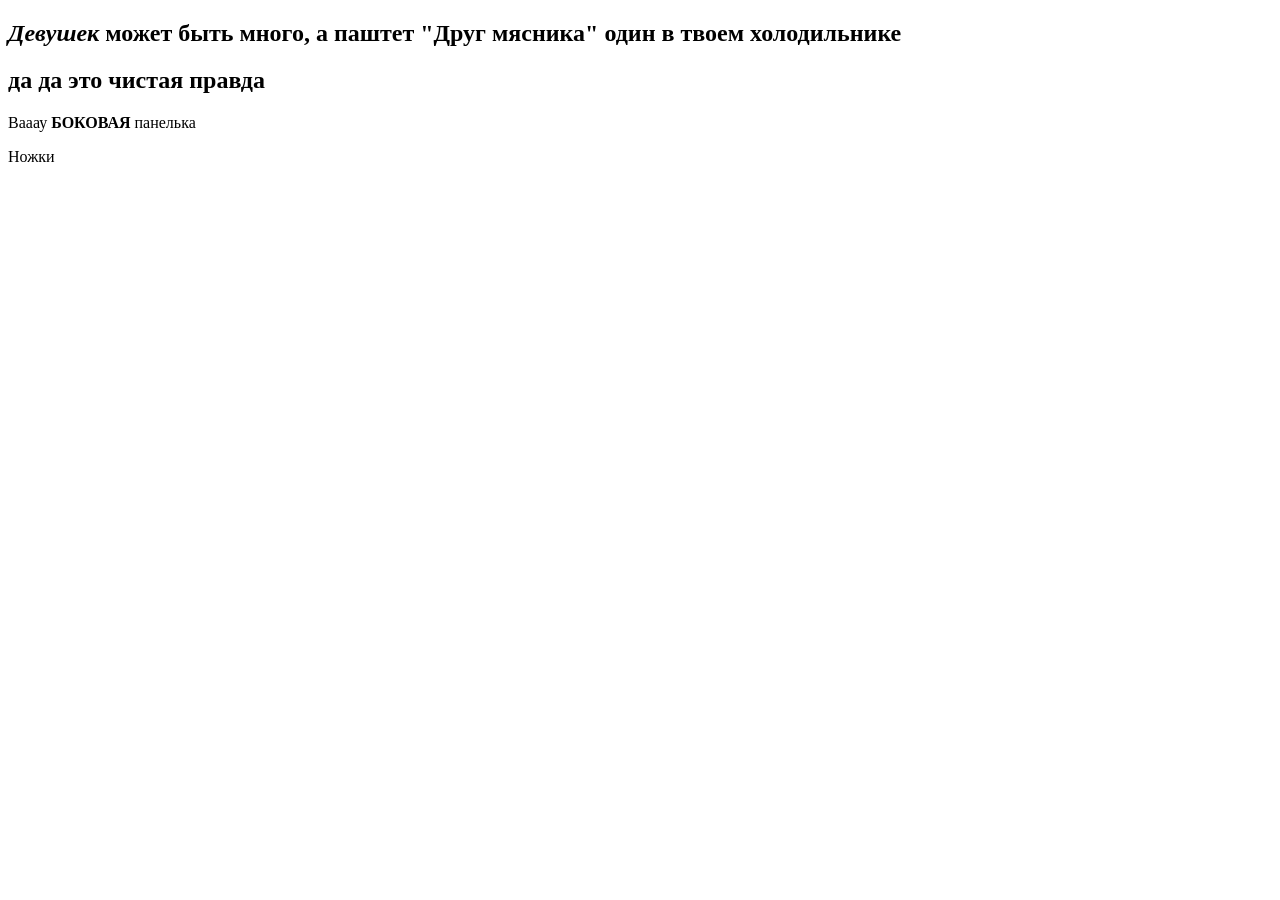
==== index.html @ 36c932bc "3lesson" ====
<!DOCTYPE html>
<html lang="en">
<head>
    <meta charset = "UTF-8">
    <meta name = "viewport" content="width = device-width , initial-scale=1.0">
    <meta name="description" content = "Паштет свинной - на вашем столе главная закуска. Купить спб недорого">
    <title>паштэт</title>
</head>
<body>
    <header>
        <nav></nav>
        <section></section>
    </header>
    
    <main>
        <section>
            <h1> <em>Девушек</em> может быть много, а паштет "Друг мясника" один в твоем холодильнике</h1>
            <h2>да да это чистая правда</h2>
        </section>
    </main>
    <aside>
        <section>
            <p>Вааау <strong>БОКОВАЯ</strong> панелька</p> 
        </section>
    </aside>
    <footer>
        <section>
            <p>Ножки</p>
        </section>
    </footer>
</body>
</html>
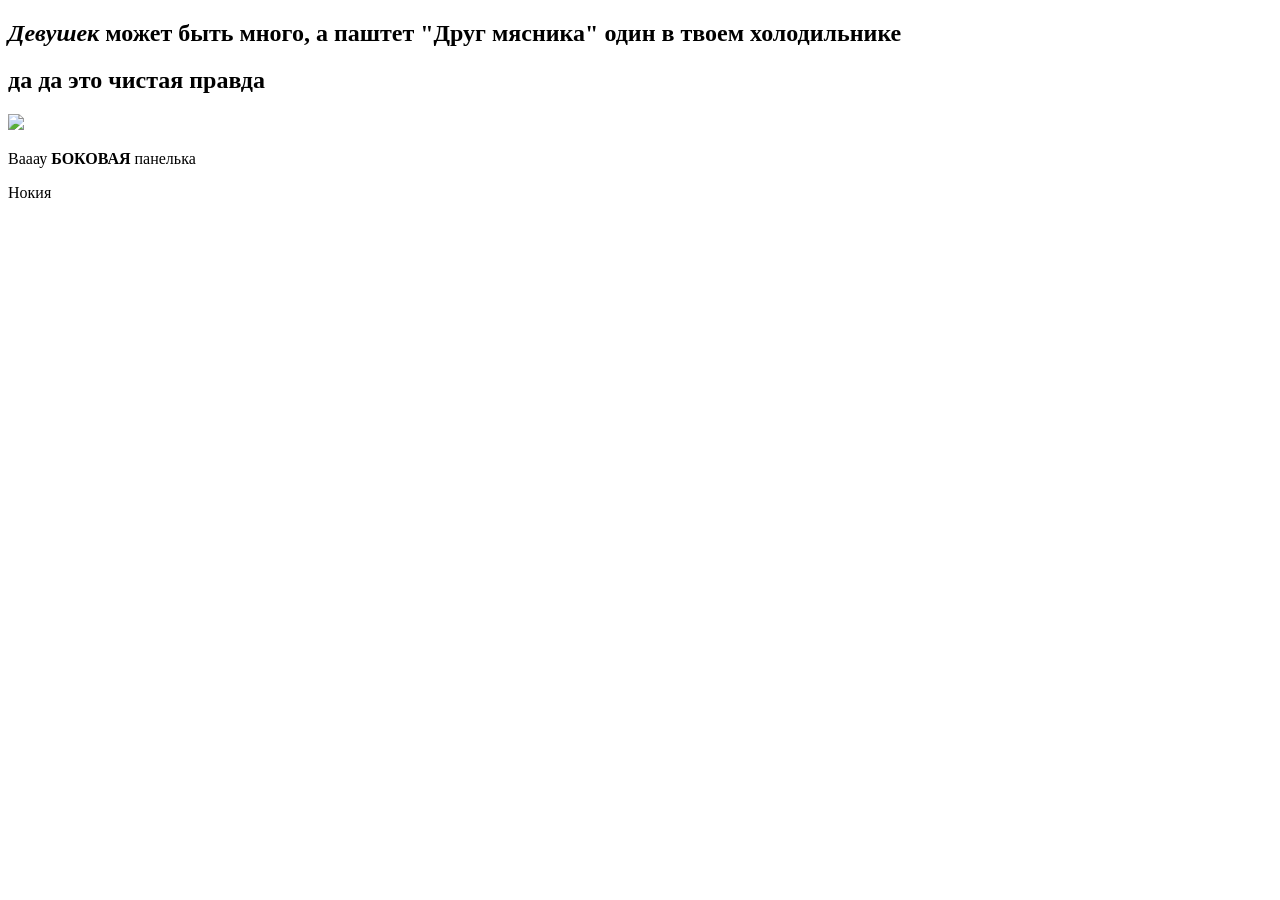
==== commit c361bdcf: "img add" ====
--- a/index.html
+++ b/index.html
@@ -16,6 +16,9 @@
         <section>
             <h1> <em>Девушек</em> может быть много, а паштет "Друг мясника" один в твоем холодильнике</h1>
             <h2>да да это чистая правда</h2>
+            <div>
+                <div><img src = "https://ktavto.ru/uploadedFiles/images/%D0%BA%D0%BE%D0%BD%D1%82%D0%B0%D0%BA%D1%82%D1%8B/noroot.png"></div>
+            </div>
         </section>
     </main>
     <aside>
@@ -25,7 +28,7 @@
     </aside>
     <footer>
         <section>
-            <p>Ножки</p>
+            <p>Нокия</p>
         </section>
     </footer>
 </body>
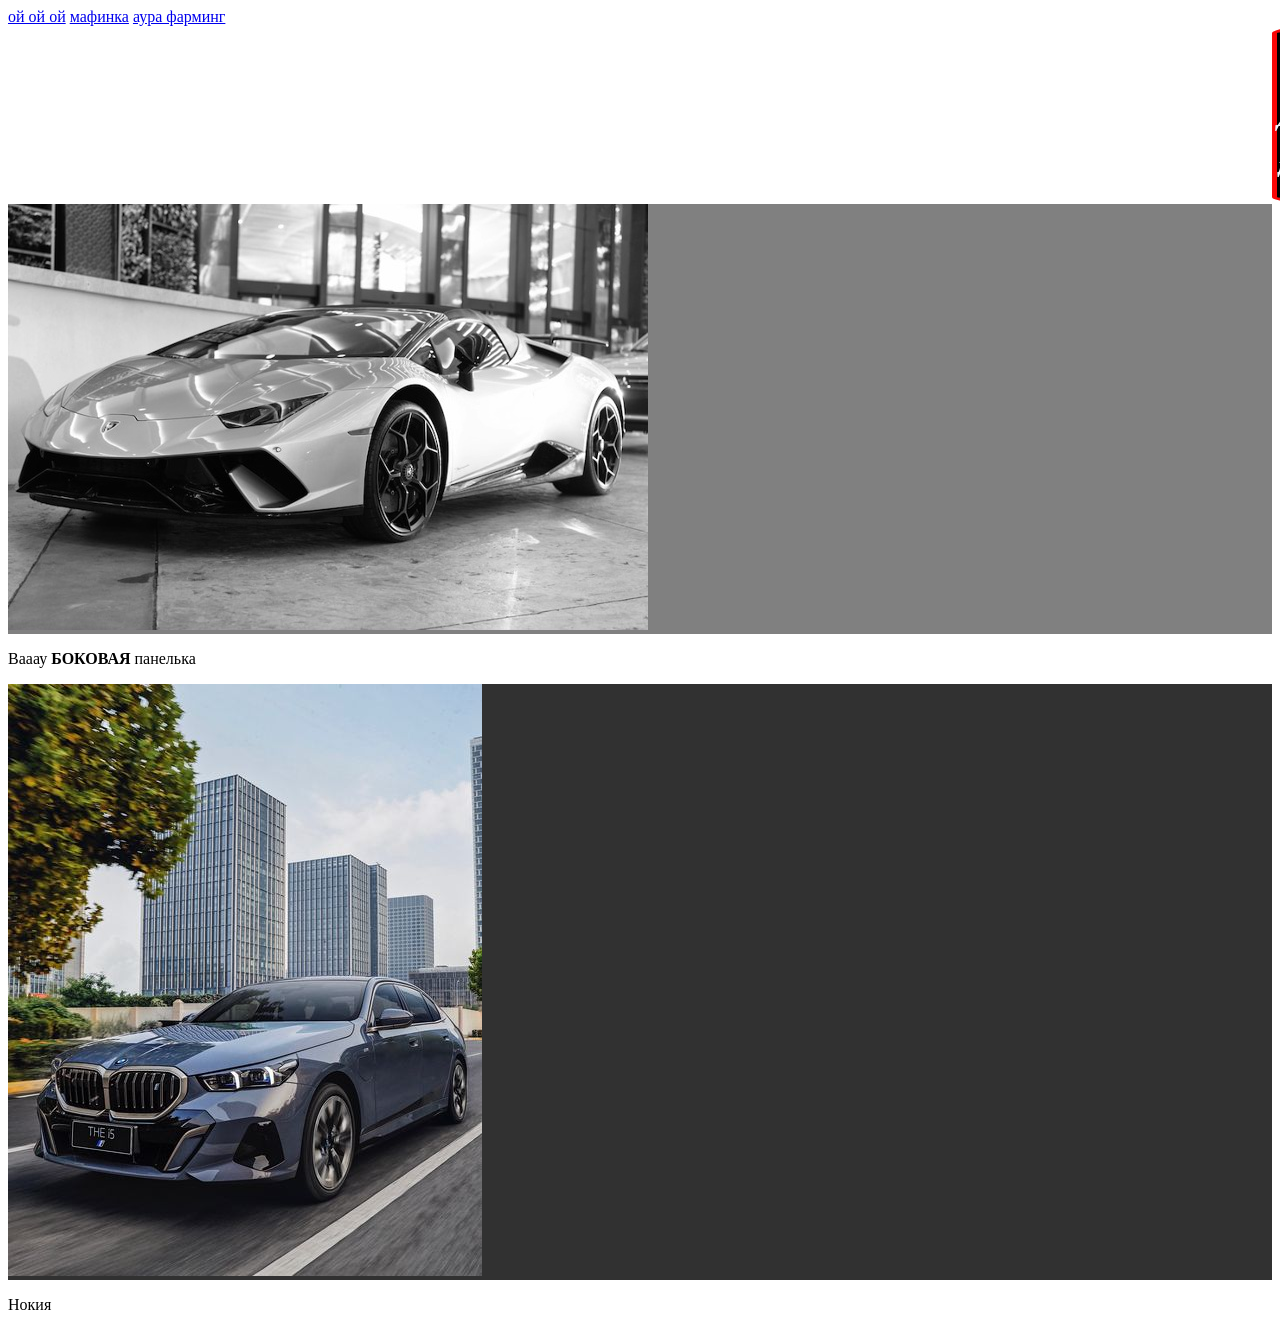
==== commit af3b1978: "4lesson" ====
--- a/index.html
+++ b/index.html
@@ -1,6 +1,7 @@
 <!DOCTYPE html>
 <html lang="en">
 <head>
+    <link rel = "stylesheet" href = "style.css">
     <meta charset = "UTF-8">
     <meta name = "viewport" content="width = device-width , initial-scale=1.0">
     <meta name="description" content = "Паштет свинной - на вашем столе главная закуска. Купить спб недорого">
@@ -8,16 +9,25 @@
 </head>
 <body>
     <header>
-        <nav></nav>
+        <nav>
+            <a href = "#121">ой ой ой</a>
+            <a href = "#148">мафинка</a>
+            <a href ="#552">аура фарминг</a>
+        </nav>
         <section></section>
     </header>
     
     <main>
-        <section>
-            <h1> <em>Девушек</em> может быть много, а паштет "Друг мясника" один в твоем холодильнике</h1>
-            <h2>да да это чистая правда</h2>
-            <div>
-                <div><img src = "https://ktavto.ru/uploadedFiles/images/%D0%BA%D0%BE%D0%BD%D1%82%D0%B0%D0%BA%D1%82%D1%8B/noroot.png"></div>
+        <section id = "121">
+            <div class="qwe" >
+                <div><img src = "icon.png" height = "50" width = "50"></div>
+                <h1> <em>Девушек</em> может быть много, а паштет "Друг мясника" один в твоем холодильнике</h1>
+                <h2>да да это чистая правда</h2>
+            </div>  
+        </section>
+        <section id = "148">
+            <div style = "background-color: gray;">
+                <div><img src = "car1.jpg"></div>
             </div>
         </section>
     </main>
@@ -27,9 +37,12 @@
         </section>
     </aside>
     <footer>
-        <section>
+        <section id = "552">
+            <div style = "background-color: rgb(49, 49, 49);">
+                <div><img src = "bmwu.jpg"></div>
+            </div>
             <p>Нокия</p>
         </section>
     </footer>
 </body>
-</html>+</html>
--- a/style.css
+++ b/style.css
@@ -0,0 +1,19 @@
+.qwe {
+    color: aliceblue;
+    border: 5px solid rgb(250, 7, 7);
+    border-radius: 4%;
+}
+.qwe{
+    background-color: rgb(0, 0, 0);
+}
+
+.qwe {animation: SlideIn 1s forwards;}
+
+@keyframes SlideIn {
+    0%{transform: translateX(-100%);}
+    
+    50%{transform: translateX(0%);}
+    
+    100%{transform: translateX(100%);}
+    
+}
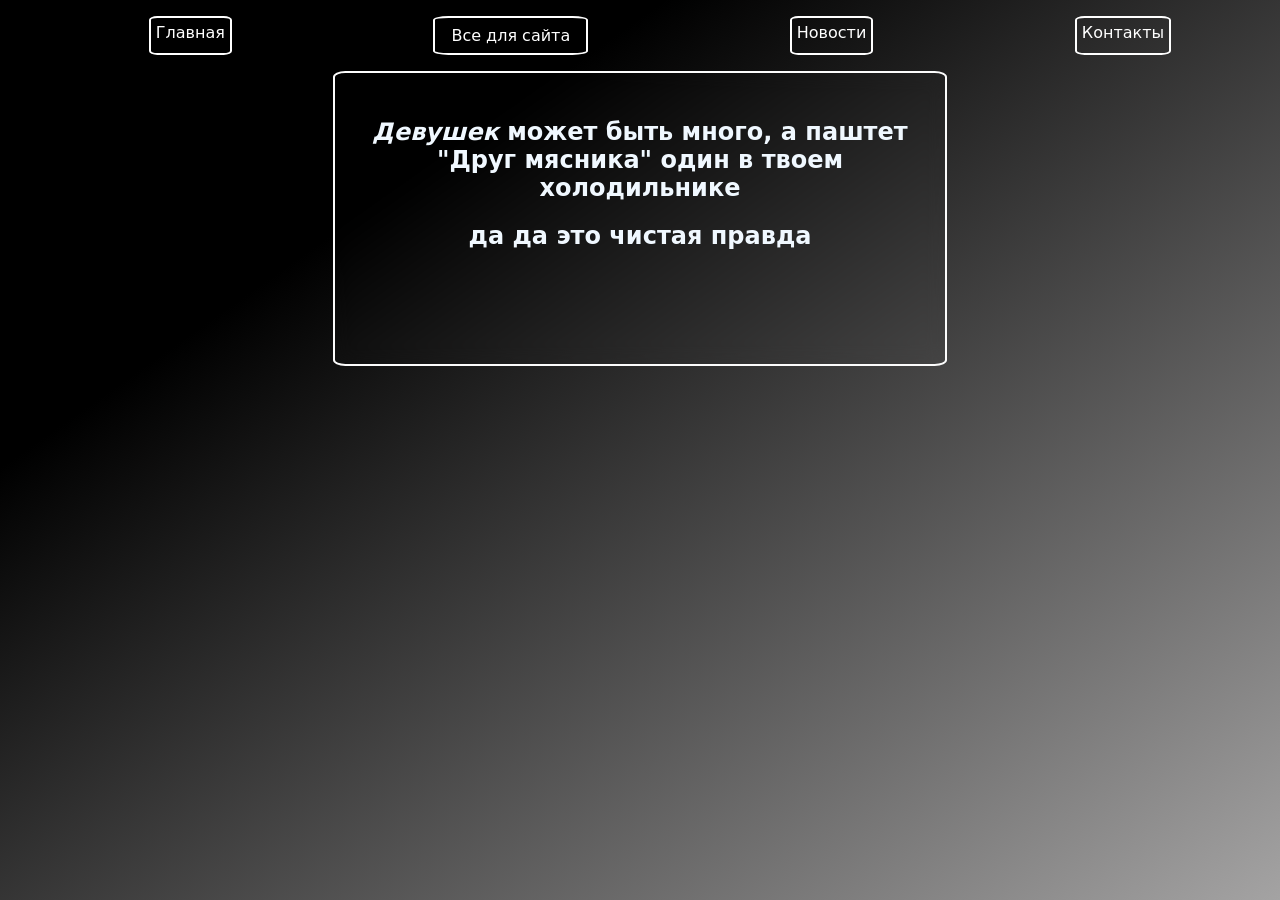
==== commit 1091f9f9: "lesson5" ====
--- a/index.html
+++ b/index.html
@@ -1,48 +1,48 @@
 <!DOCTYPE html>
-<html lang="en">
+<html lang="en" style="height: 100%;">
+
 <head>
-    <link rel = "stylesheet" href = "style.css">
-    <meta charset = "UTF-8">
-    <meta name = "viewport" content="width = device-width , initial-scale=1.0">
-    <meta name="description" content = "Паштет свинной - на вашем столе главная закуска. Купить спб недорого">
+    <link rel="stylesheet" href="style.css">
+    <script src="script.js"></script>
+    <meta charset="UTF-8">
+    <meta name="viewport" content="width = device-width , initial-scale=1.0">
+    <meta name="description" content="Паштет свинной - на вашем столе главная закуска. Купить спб недорого">
     <title>паштэт</title>
 </head>
-<body>
+
+<body class="Body">
     <header>
-        <nav>
-            <a href = "#121">ой ой ой</a>
-            <a href = "#148">мафинка</a>
-            <a href ="#552">аура фарминг</a>
+        <nav class="nav">
+            <ul class="ol1">
+                <li class="li1"><a style="color:white; text-decoration: none;" href="/">Главная</a></li>
+                <li class="li1" id="btn"><a style="color:white; text-decoration: none;" href="/">Все для сайта</a></li>
+                <div id="menu">
+                    <a href="#">Скрипты</a>
+                    <a href="#">Теги</a>
+                    <a href="#">Описания</a>
+                    <a href="#">Сервера</a>
+                </div>
+                <li class="li1"><a style="color:white; text-decoration: none;" href="/">Новости</a></li>
+                <li class="li1"><a style="color:white; text-decoration: none;" href="/">Контакты</a></li>
+            </ul>
         </nav>
         <section></section>
     </header>
-    
+
     <main>
-        <section id = "121">
-            <div class="qwe" >
-                <div><img src = "icon.png" height = "50" width = "50"></div>
-                <h1> <em>Девушек</em> может быть много, а паштет "Друг мясника" один в твоем холодильнике</h1>
-                <h2>да да это чистая правда</h2>
-            </div>  
+        <section id="121">
+            <div class="qwe">
+                <div>
+                    <h1> <em>Девушек</em> может быть много, а паштет "Друг мясника" один в твоем холодильнике</h1>
+                    <h2>да да это чистая правда</h2>
+                </div>
+            </div>
         </section>
-        <section id = "148">
-            <div style = "background-color: gray;">
-                <div><img src = "car1.jpg"></div>
+        <section id="148">
+            <div>
             </div>
         </section>
     </main>
-    <aside>
-        <section>
-            <p>Вааау <strong>БОКОВАЯ</strong> панелька</p> 
-        </section>
-    </aside>
-    <footer>
-        <section id = "552">
-            <div style = "background-color: rgb(49, 49, 49);">
-                <div><img src = "bmwu.jpg"></div>
-            </div>
-            <p>Нокия</p>
-        </section>
-    </footer>
 </body>
-</html>
+
+</html>
--- a/style.css
+++ b/style.css
@@ -1,19 +1,84 @@
+.nav {}
+
 .qwe {
+    margin: 0 auto;
+    padding: 2%;
+    text-align: center;
     color: aliceblue;
-    border: 5px solid rgb(250, 7, 7);
-    border-radius: 4%;
-}
-.qwe{
-    background-color: rgb(0, 0, 0);
+    border: 2px solid rgb(252, 252, 252);
+    border-radius: 2%;
+    backdrop-filter: blur(10px);
+    width: 560px;
+    height: 240px;
 }
 
-.qwe {animation: SlideIn 1s forwards;}
+
+
+
+.ol1 {
+    display: flex;
+    justify-content: space-around;
+    list-style-type: none;
+}
+
+.li1:hover {
+    border: 2px solid gray;
+}
+
+.li1 {
+    border: 2px solid white;
+    border-radius: 10%;
+    padding: 5px;
+}
+
+.qwe {
+    animation: SlideIn 1s forwards;
+}
+
+.Body {
+    font-family: system-ui, -apple-system, BlinkMacSystemFont, 'Segoe UI', Roboto, Oxygen, Ubuntu, Cantarell, 'Open Sans', 'Helvetica Neue', sans-serif;
+    background-image: linear-gradient(to bottom right, black, black 26%, rgb(164, 163, 163));
+    color: white;
+
+}
 
 @keyframes SlideIn {
-    0%{transform: translateX(-100%);}
-    
-    50%{transform: translateX(0%);}
-    
-    100%{transform: translateX(100%);}
-    
+    0% {
+        transform: translateX(-100%);
+    }
+
+    50% {
+        transform: translateX(50%);
+    }
+
+}
+
+#btn {
+    display: inline-block;
+    padding: 8px 16px;
+    background: rgba(0, 0, 0, 0.467);
+    backdrop-filter: blur(10px);
+    cursor: pointer;
+}
+
+#menu {
+    position: absolute;
+    display: none;
+    background: white;
+    border: 1px dotted white;
+    padding: 4px 0;
+    min-width: 120px;
+}
+
+#menu a {
+    display: block;
+    padding: 6px 12px;
+    text-decoration: none;
+    color: white;
+}
+
+#menu a:hover {
+    background: rgba(128, 128, 128, 0.468);
+    backdrop-filter: blur(10px);
+    color: white;
 }
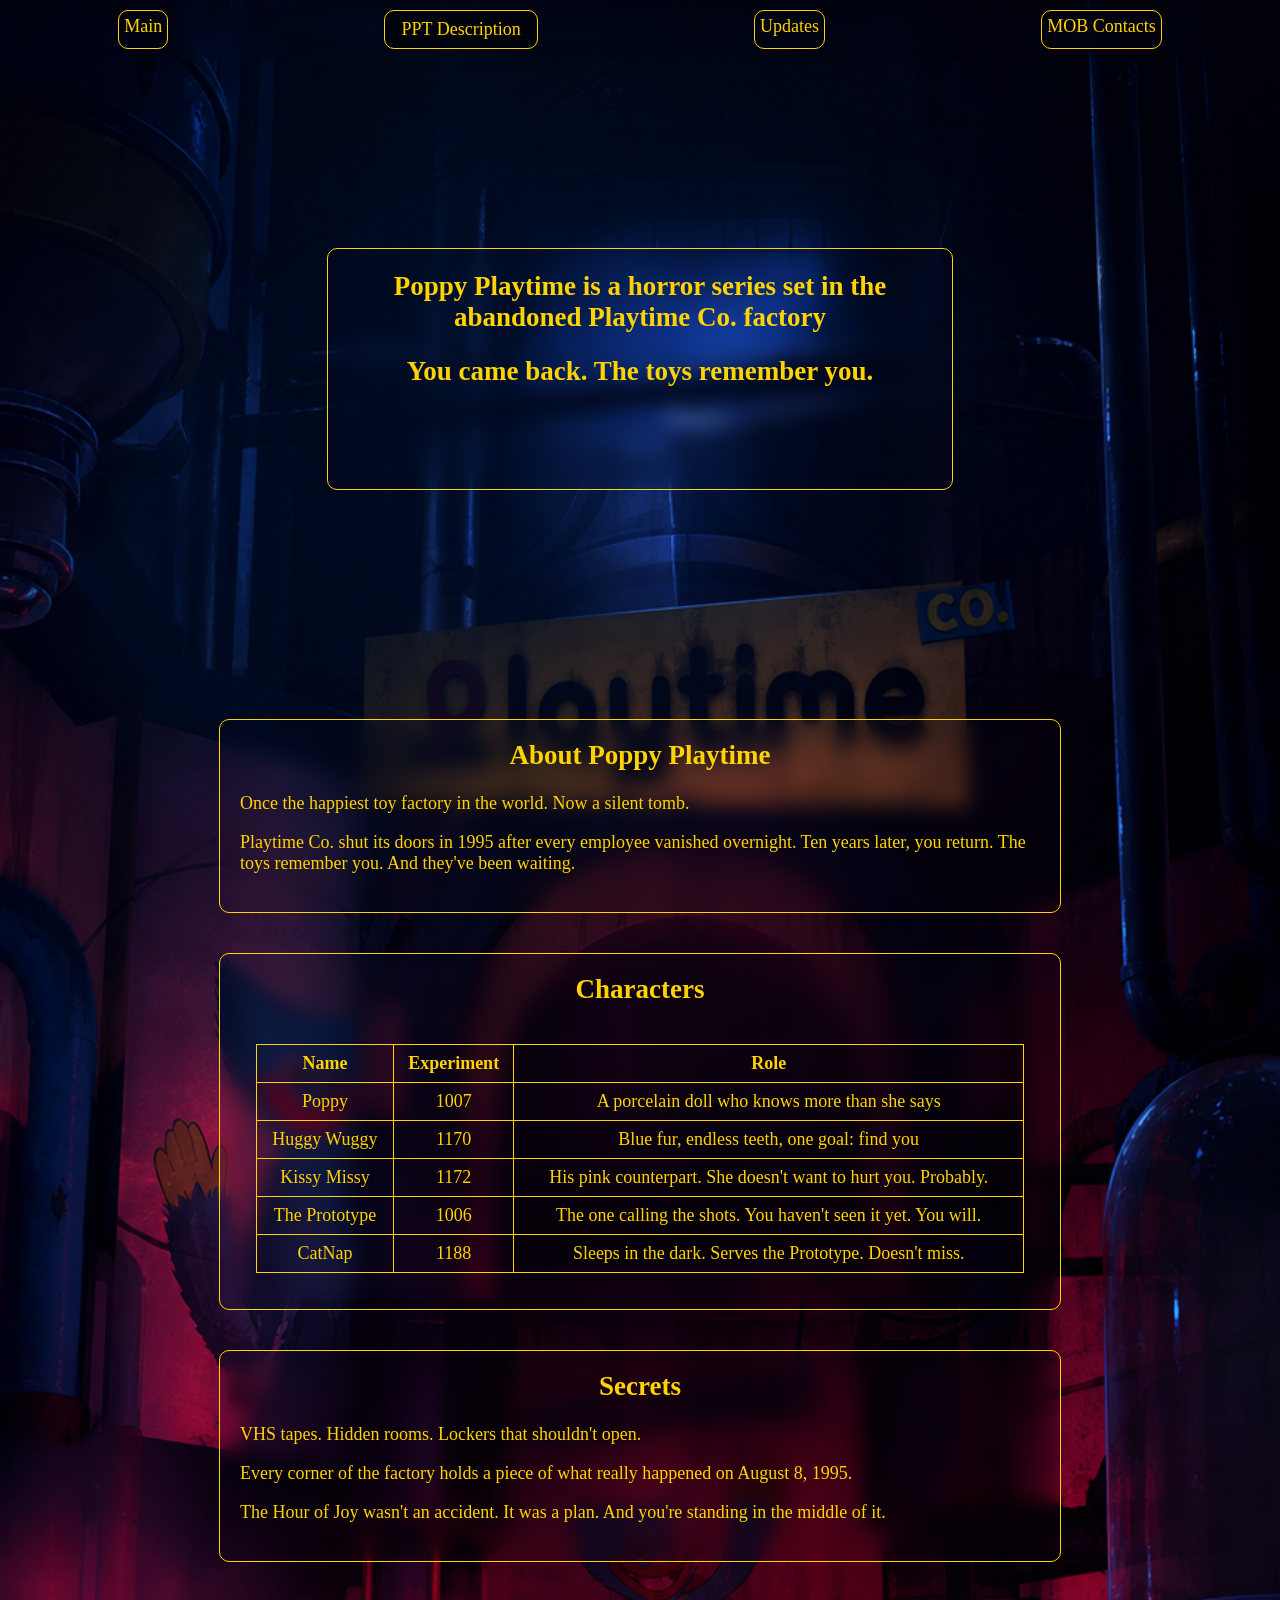
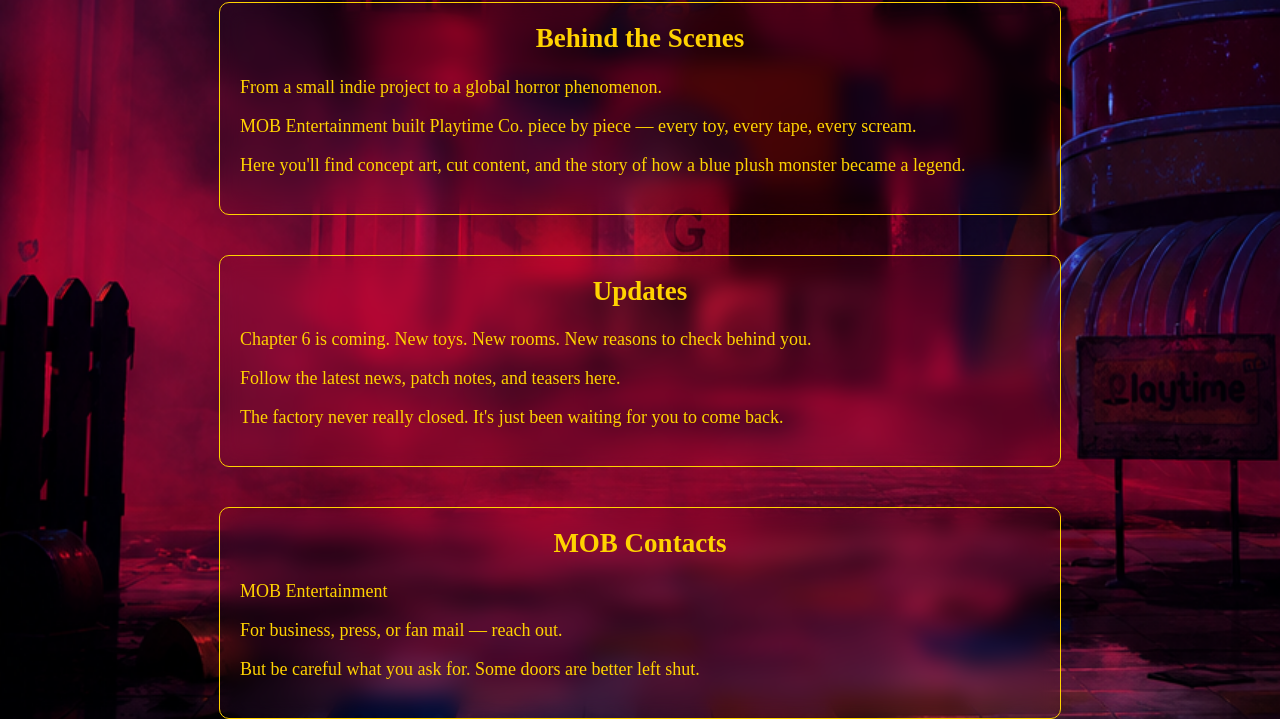
==== commit 4c76a5ed: "lesson7" ====
--- a/index.html
+++ b/index.html
@@ -3,46 +3,131 @@
 
 <head>
     <link rel="stylesheet" href="style.css">
-    <script src="script.js"></script>
     <meta charset="UTF-8">
     <meta name="viewport" content="width = device-width , initial-scale=1.0">
-    <meta name="description" content="Паштет свинной - на вашем столе главная закуска. Купить спб недорого">
-    <title>паштэт</title>
+    <meta name="description" content="Poppy Playtime - horror universe. About, characters, secrets, behind scenes.">
+    <title>Poppy Playtime</title>
 </head>
 
 <body class="Body">
     <header>
-        <nav class="nav">
-            <ul class="ol1">
-                <li class="li1"><a style="color:white; text-decoration: none;" href="/">Главная</a></li>
-                <li class="li1" id="btn"><a style="color:white; text-decoration: none;" href="/">Все для сайта</a></li>
-                <div id="menu">
-                    <a href="#">Скрипты</a>
-                    <a href="#">Теги</a>
-                    <a href="#">Описания</a>
-                    <a href="#">Сервера</a>
+        <nav class="navHeader">
+            <ul class="listMain">
+                <li class="itemMenu"><a style="color:#ffd300; text-decoration: none;" href="#hero">Main</a></li>
+
+                <li class="itemMenu" id="btnAllForSite">
+                    <a style="color:#ffd300; text-decoration: none;" href="#about">PPT Description</a>
+                </li>
+                <div id="menuAllForSite">
+                    <a href="#about">About</a>
+                    <a href="#characters">Characters</a>
+                    <a href="#secrets">Secrets</a>
+                    <a href="#behind">Behind Scenes</a>
                 </div>
-                <li class="li1"><a style="color:white; text-decoration: none;" href="/">Новости</a></li>
-                <li class="li1"><a style="color:white; text-decoration: none;" href="/">Контакты</a></li>
+
+                <li class="itemMenu"><a style="color:#ffd300; text-decoration: none;" href="#updates">Updates</a></li>
+                <li class="itemMenu"><a style="color:#ffd300; text-decoration: none;" href="#contacts">MOB Contacts</a>
+                </li>
             </ul>
         </nav>
-        <section></section>
     </header>
 
     <main>
-        <section id="121">
-            <div class="qwe">
-                <div>
-                    <h1> <em>Девушек</em> может быть много, а паштет "Друг мясника" один в твоем холодильнике</h1>
-                    <h2>да да это чистая правда</h2>
+        <section id="hero">
+            <div class="heroBox">
+                <h1>Poppy Playtime is a horror series set in the abandoned Playtime Co. factory</h1>
+                <h2>You came back. The toys remember you.</h2>
+            </div>
+        </section>
+
+        <section id="about">
+            <div class="contentBox">
+                <h2>About Poppy Playtime</h2>
+                <p>Once the happiest toy factory in the world. Now a silent tomb.</p>
+                <p>Playtime Co. shut its doors in 1995 after every employee vanished overnight. Ten years later, you
+                    return. The toys remember you. And they've been waiting.</p>
+            </div>
+        </section>
+
+        <section id="characters">
+            <div class="contentBox">
+                <h2>Characters</h2>
+                <div class="tablepaddle">
+                    <table class="table">
+                        <tr>
+                            <th>Name</th>
+                            <th>Experiment</th>
+                            <th>Role</th>
+                        </tr>
+                        <tr>
+                            <td>Poppy</td>
+                            <td>1007</td>
+                            <td>A porcelain doll who knows more than she says</td>
+                        </tr>
+                        <tr>
+                            <td>Huggy Wuggy</td>
+                            <td>1170</td>
+                            <td>Blue fur, endless teeth, one goal: find you</td>
+                        </tr>
+                        <tr>
+                            <td>Kissy Missy</td>
+                            <td>1172</td>
+                            <td>His pink counterpart. She doesn't want to hurt you. Probably.</td>
+                        </tr>
+                        <tr>
+                            <td>The Prototype</td>
+                            <td>1006</td>
+                            <td>The one calling the shots. You haven't seen it yet. You will.</td>
+                        </tr>
+                        <tr>
+                            <td>CatNap</td>
+                            <td>1188</td>
+                            <td>Sleeps in the dark. Serves the Prototype. Doesn't miss.</td>
+                        </tr>
+                    </table>
                 </div>
             </div>
         </section>
-        <section id="148">
-            <div>
+
+        <section id="secrets">
+            <div class="contentBox">
+                <h2>Secrets</h2>
+                <p>VHS tapes. Hidden rooms. Lockers that shouldn't open.</p>
+                <p>Every corner of the factory holds a piece of what really happened on August 8, 1995.</p>
+                <p>The Hour of Joy wasn't an accident. It was a plan. And you're standing in the middle of it.</p>
+            </div>
+        </section>
+
+        <section id="behind">
+            <div class="contentBox">
+                <h2>Behind the Scenes</h2>
+                <p>From a small indie project to a global horror phenomenon.</p>
+                <p>MOB Entertainment built Playtime Co. piece by piece — every toy, every tape, every scream.</p>
+                <p>Here you'll find concept art, cut content, and the story of how a blue plush monster became a legend.
+                </p>
+            </div>
+        </section>
+
+        <section id="updates">
+            <div class="contentBox">
+                <h2>Updates</h2>
+                <p>Chapter 6 is coming. New toys. New rooms. New reasons to check behind you.</p>
+                <p>Follow the latest news, patch notes, and teasers here.</p>
+                <p>The factory never really closed. It's just been waiting for you to come back.</p>
+            </div>
+        </section>
+
+        <section id="contacts">
+            <div class="contentBox">
+                <h2>MOB Contacts</h2>
+                <p>MOB Entertainment</p>
+                <p>For business, press, or fan mail — reach out.</p>
+                <p>But be careful what you ask for. Some doors are better left shut.</p>
             </div>
         </section>
     </main>
+
+    <script src="script.js"></script>
 </body>
 
 </html>
--- a/style.css
+++ b/style.css
@@ -1,48 +1,103 @@
-.nav {}
+@import url(https://db.onlinewebfonts.com/c/27f2b6672b22df348351f1f2cd3fc19d?family=F42);
 
-.qwe {
-    margin: 0 auto;
-    padding: 2%;
-    text-align: center;
-    color: aliceblue;
-    border: 2px solid rgb(252, 252, 252);
-    border-radius: 2%;
-    backdrop-filter: blur(10px);
-    width: 560px;
-    height: 240px;
+html {
+    scroll-behavior: smooth;
 }
 
+.Body {
+    font-family: "F42";
+    font-size: large;
+    background-image: url(background.png);
+    background-repeat: no-repeat;
+    background-size: cover;
 
+    color: #ffd300;
+    margin: 0;
+}
 
+.navHeader {
+    position: sticky;
+    top: 0;
+    z-index: 100;
+    backdrop-filter: blur(10px);
 
-.ol1 {
+}
+
+.listMain {
     display: flex;
     justify-content: space-around;
     list-style-type: none;
+    margin: 0;
+    padding: 10px;
 }
 
-.li1:hover {
-    border: 2px solid gray;
-}
-
-.li1 {
-    border: 2px solid white;
-    border-radius: 10%;
+.itemMenu {
+    border: 1px solid #ffd300;
+    border-radius: 10px;
     padding: 5px;
 }
 
-.qwe {
-    animation: SlideIn 1s forwards;
+.itemMenu:hover {
+    border: 1px solid #b79800;
 }
 
-.Body {
-    font-family: system-ui, -apple-system, BlinkMacSystemFont, 'Segoe UI', Roboto, Oxygen, Ubuntu, Cantarell, 'Open Sans', 'Helvetica Neue', sans-serif;
-    background-image: linear-gradient(to bottom right, black, black 26%, rgb(164, 163, 163));
-    color: white;
-
+#btnAllForSite {
+    display: inline-block;
+    padding: 8px 16px;
+    background: rgba(0, 0, 0, 0.467);
+    backdrop-filter: blur(10px);
+    cursor: pointer;
+    position: relative;
 }
 
-@keyframes SlideIn {
+#menuAllForSite {
+    position: fixed;
+    display: none;
+    padding: 4px 0;
+    min-width: 120px;
+    z-index: 9;
+    background-color: rgba(0, 0, 0, 0.5);
+    border: 0.1px solid #ffd300;
+    backdrop-filter: blur(20px);
+    border-radius: 15px;
+}
+
+#menuAllForSite a {
+    display: block;
+    padding: 6px 12px;
+    text-decoration: none;
+
+    color: #ffd300;
+}
+
+#menuAllForSite a:hover {
+    background: rgba(128, 128, 128, 0.281);
+    border-radius: 5px;
+}
+
+#hero {
+    display: flex;
+    justify-content: center;
+    align-items: center;
+    min-height: 60vh;
+    padding: 40px 20px;
+}
+
+.heroBox {
+    margin: 0 auto;
+    padding-left: 1%;
+    padding-right: 1%;
+    text-align: center;
+    color: #ffd300;
+    border: 0.1px solid #ffd300;
+    border-radius: 10px;
+    backdrop-filter: blur(10px);
+    width: 600px;
+    height: 240px;
+    animation: slideIn 1s forwards;
+}
+
+@keyframes slideIn {
     0% {
         transform: translateX(-100%);
     }
@@ -50,35 +105,45 @@
     50% {
         transform: translateX(50%);
     }
-
 }
 
-#btn {
-    display: inline-block;
-    padding: 8px 16px;
-    background: rgba(0, 0, 0, 0.467);
+.contentBox {
+    max-width: 800px;
+    margin: 40px auto;
+    padding: 20px;
+    border: 0.1px solid #ffd300;
+    border-radius: 10px;
     backdrop-filter: blur(10px);
-    cursor: pointer;
+    scroll-margin-top: 100px;
 }
 
-#menu {
-    position: absolute;
-    display: none;
-    background: white;
-    border: 1px dotted white;
-    padding: 4px 0;
-    min-width: 120px;
+.contentBox h2 {
+    text-align: center;
+    margin-top: 0;
 }
 
-#menu a {
-    display: block;
-    padding: 6px 12px;
-    text-decoration: none;
-    color: white;
+.tablepaddle {
+    margin: auto;
+    padding: 2%;
 }
 
-#menu a:hover {
-    background: rgba(128, 128, 128, 0.468);
-    backdrop-filter: blur(10px);
-    color: white;
+.table {
+    border-collapse: collapse;
+    border: 1px solid #ffd300;
+    padding: 0%;
+    text-align: center;
+    width: 100%;
+    color: #ffd300;
+}
+
+.table th {
+    border: 1px solid #ffd300;
+    border-collapse: collapse;
+    padding: 8px;
+}
+
+.table td {
+    border: 1px solid #ffd300;
+    border-collapse: collapse;
+    padding: 8px;
 }
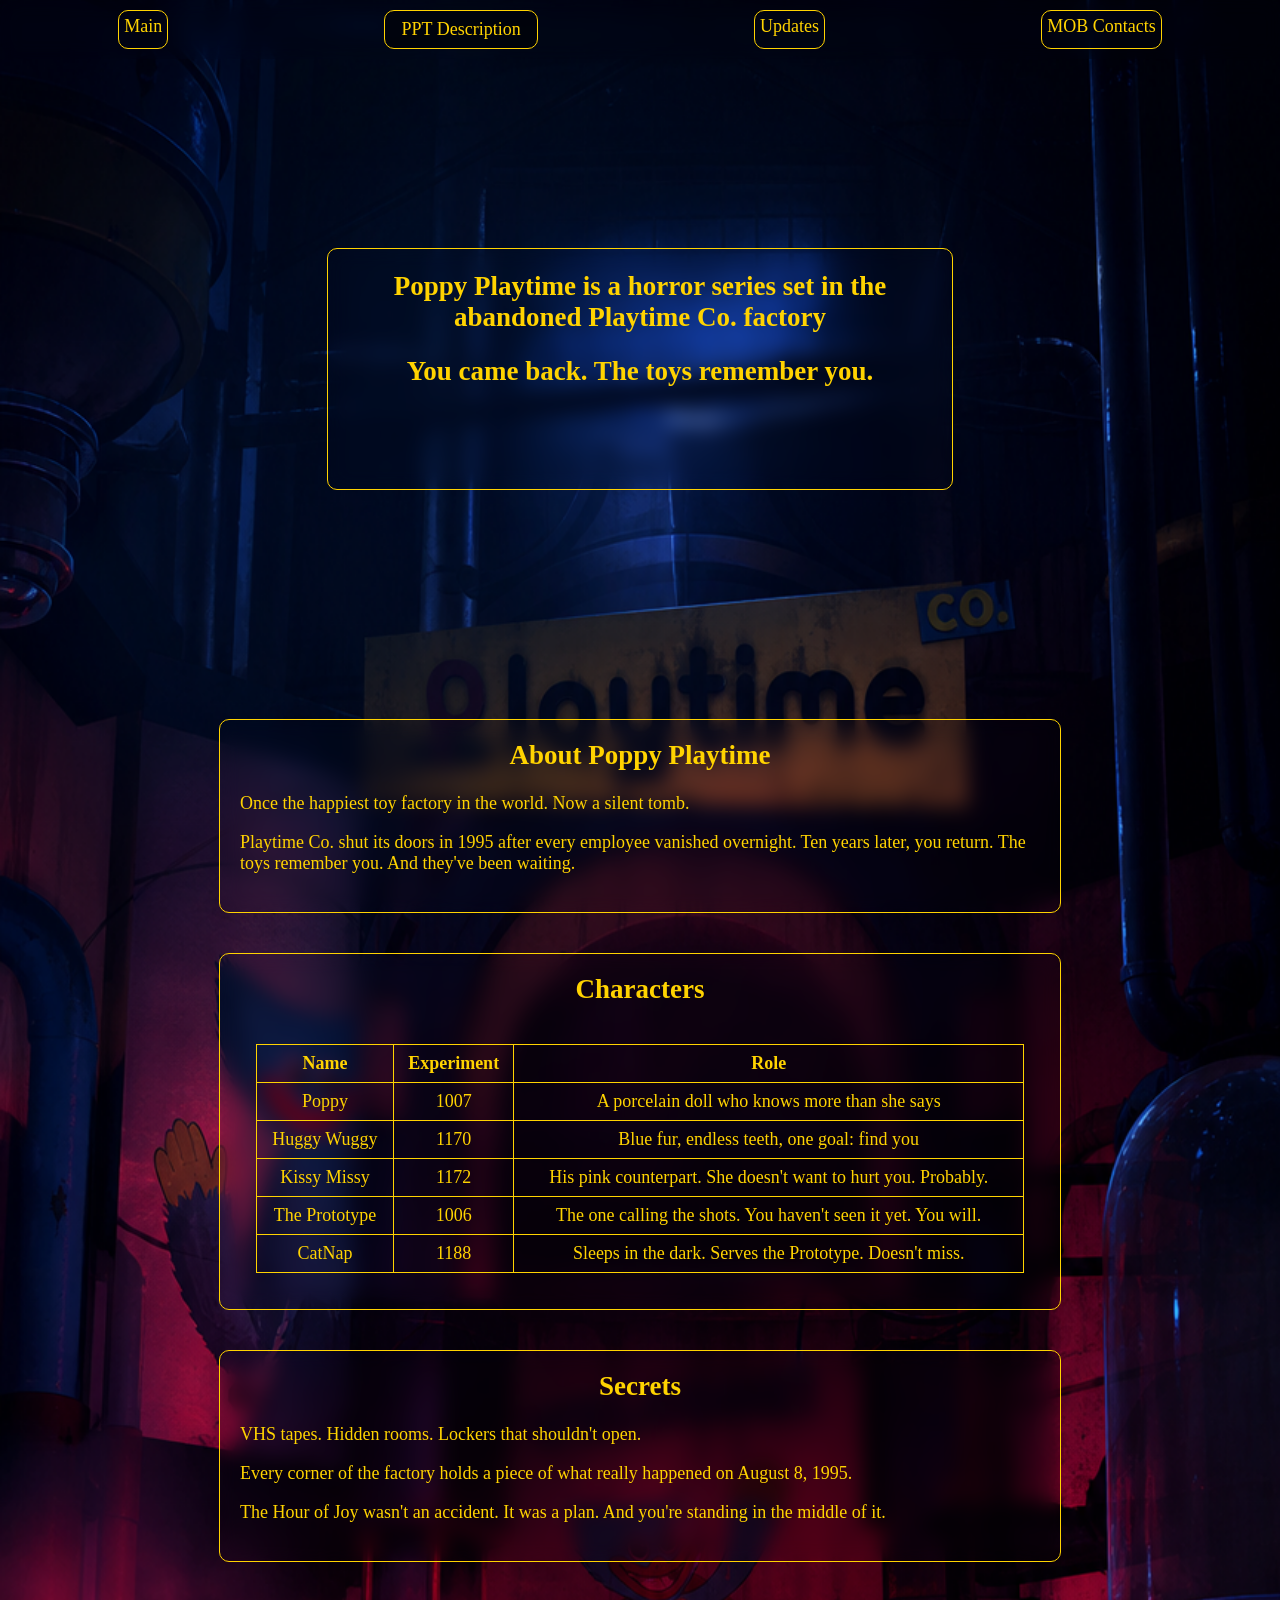
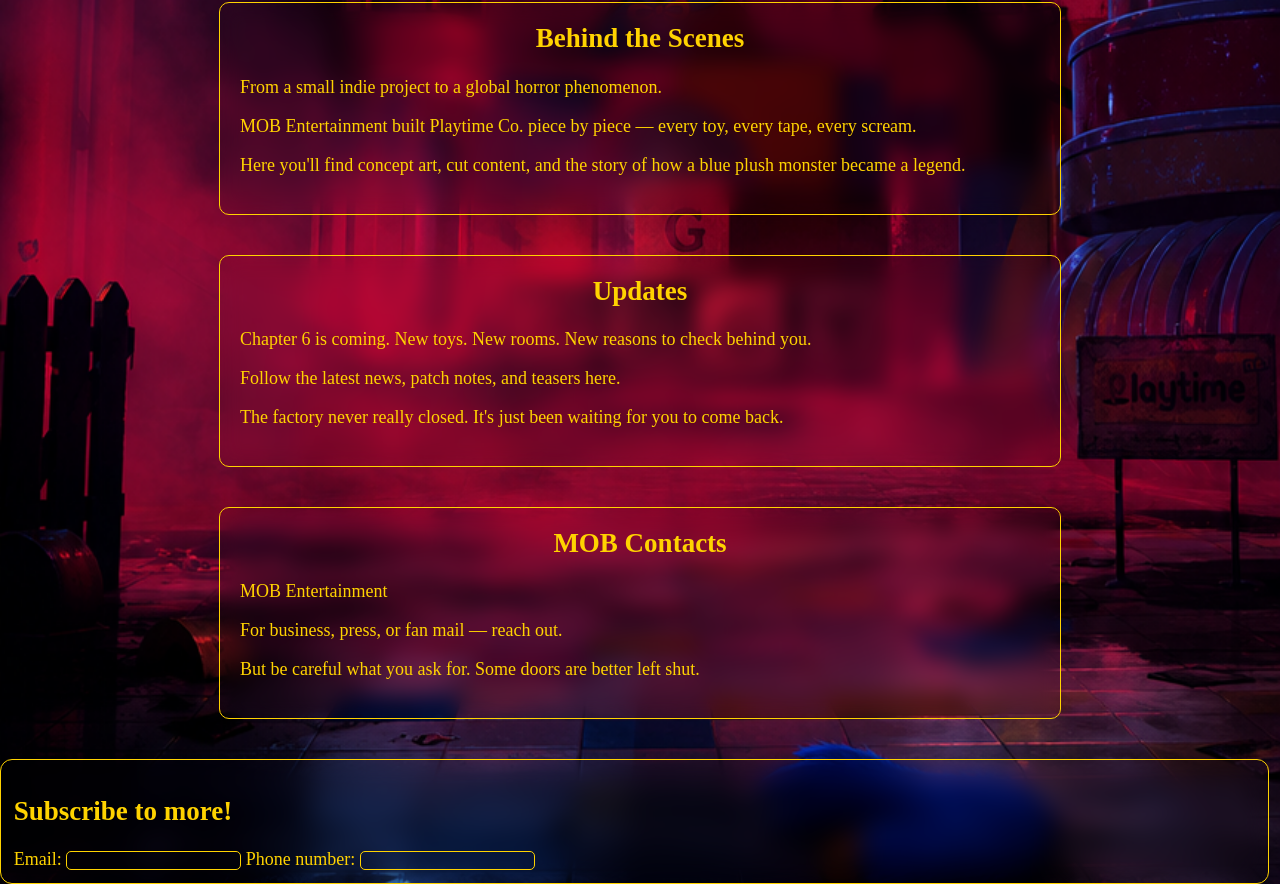
==== commit 711dee8c: "Add files via upload" ====
--- a/index.html
+++ b/index.html
@@ -125,6 +125,19 @@
                 <p>But be careful what you ask for. Some doors are better left shut.</p>
             </div>
         </section>
+        <section id="newsform">
+            <div class="newsform">
+                <div class="newsformpadding">
+                    <h2>Subscribe to more!</h2>
+                    <form method="post">
+                        <label for="email">Email:</label>
+                        <input type="email" name="email">
+                        <label for="tel">Phone number:</label>
+                        <input type="tel" name="email">
+                    </form>
+                </div>
+            </div>
+        </section>
     </main>
 
     <script src="script.js"></script>
--- a/style.css
+++ b/style.css
@@ -8,9 +8,9 @@
     font-family: "F42";
     font-size: large;
     background-image: url(background.png);
+    background-size: 100%;
     background-repeat: no-repeat;
     background-size: cover;
-
     color: #ffd300;
     margin: 0;
 }
@@ -146,4 +146,31 @@
     border: 1px solid #ffd300;
     border-collapse: collapse;
     padding: 8px;
-}+}
+
+.newsform {
+    backdrop-filter: blur(12px);
+    margin: 0% 40%;
+    padding: none;
+    border: 1px solid #ffd300;
+    border-radius: 12px;
+    margin: 0%;
+    width: 99%;
+    position: auto;
+}
+
+.newsformpadding{
+    padding: 1%;
+   
+}
+
+.newsformpadding input{
+    border: 1px solid #ffd300;
+    backdrop-filter: blur(12px);
+    background-color: #0000;
+    border-radius: 5px;
+    
+}
+.newsformpadding input:focus {
+    outline: 1px solid #b79800;
+}
